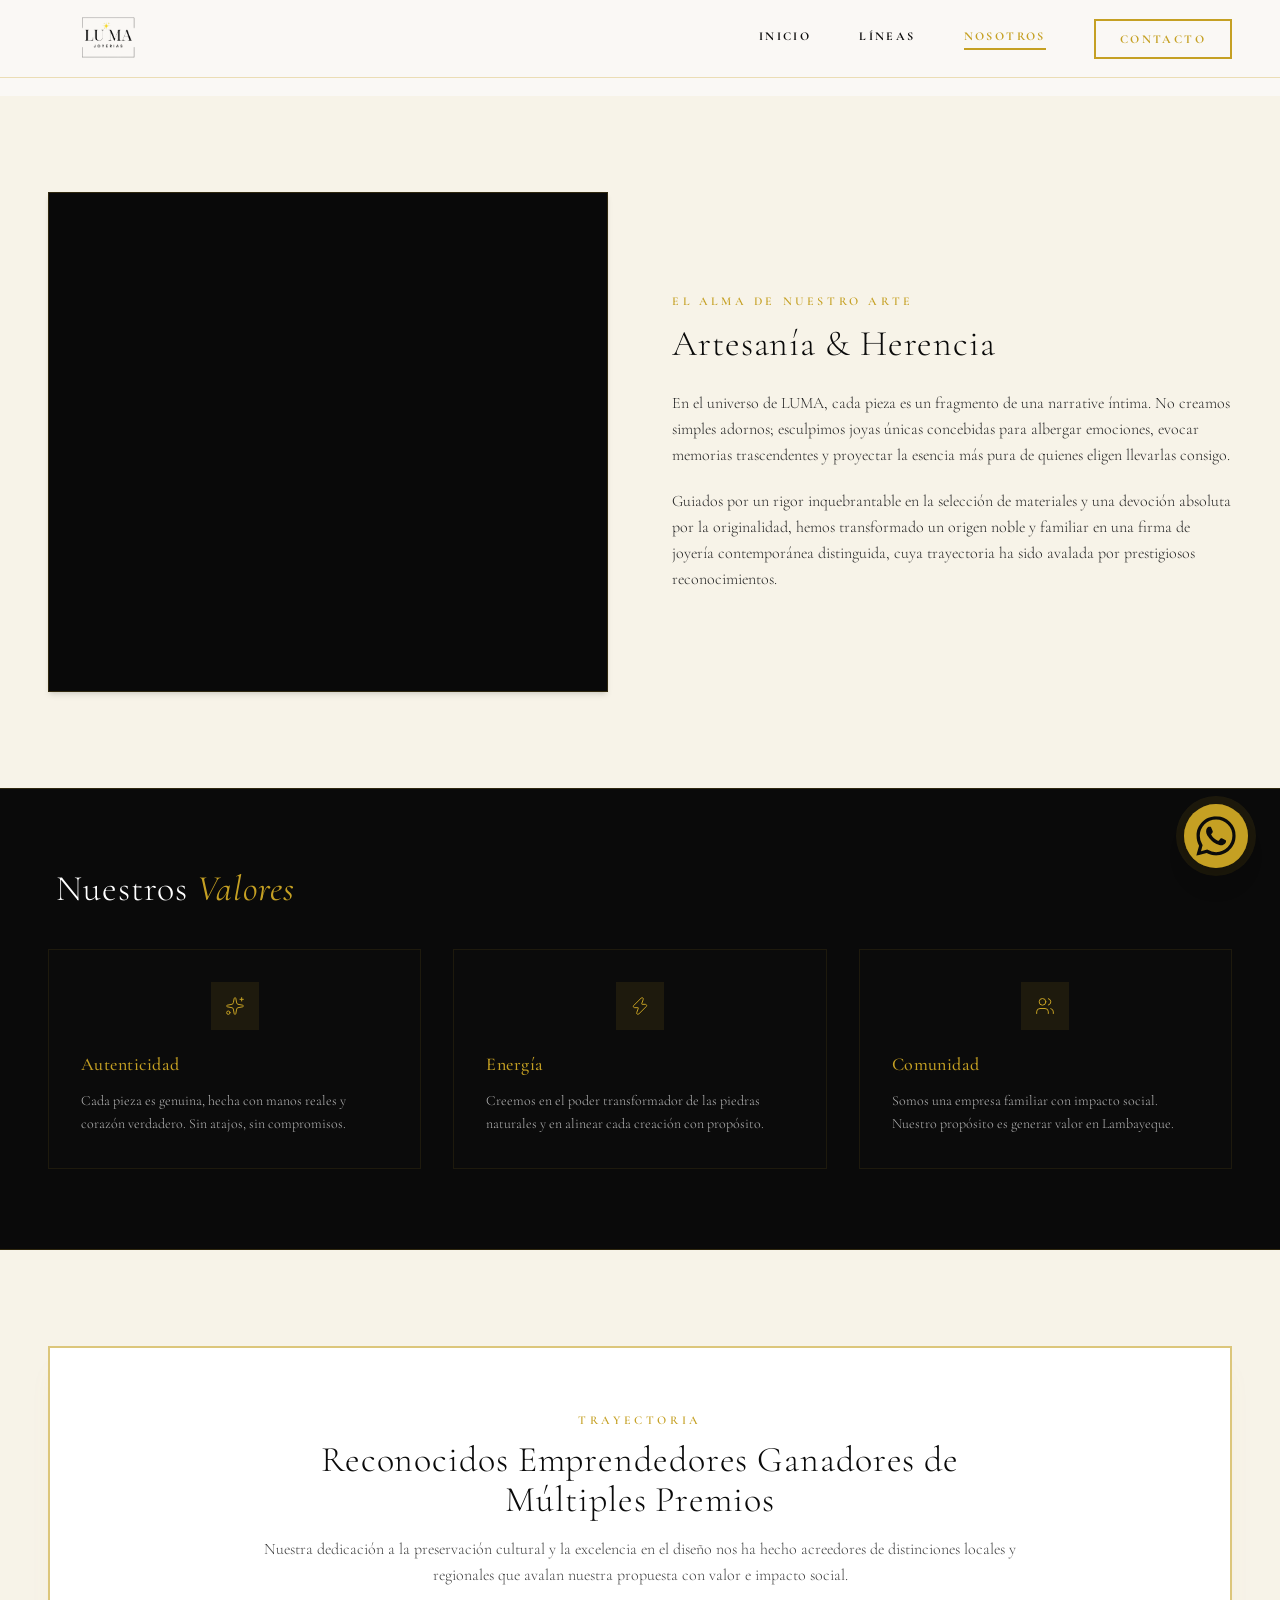
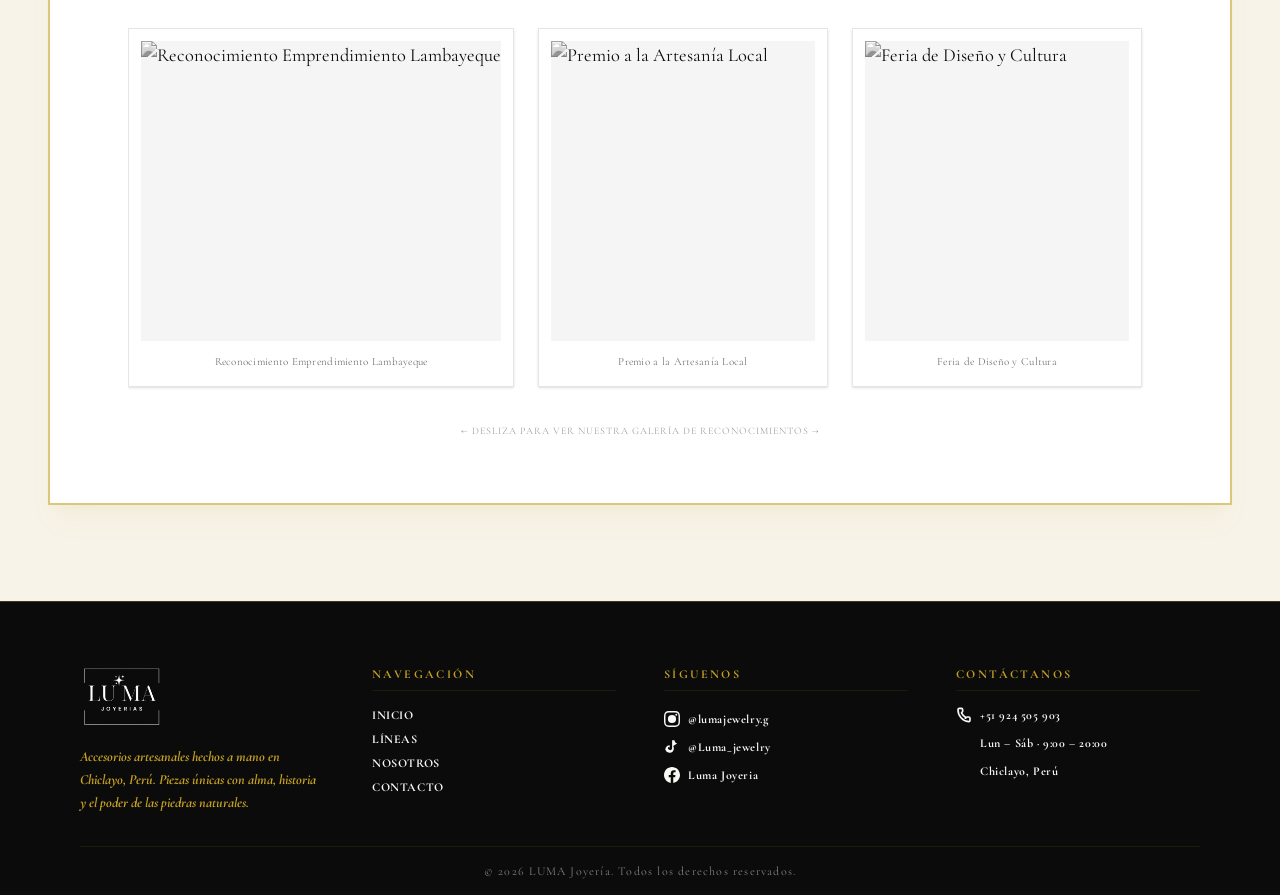
==== luma-joyeria-estatico/nosotros.html @ 271b0143 "hola" ====
<!DOCTYPE html>
<html lang="es" class="bg-cream">
<head>
  <meta charset="UTF-8">
  <meta name="viewport" content="width=device-width, initial-scale=1">
  <meta name="theme-color" content="#FAF8F5">
  <title>LUMA Joyería | Accesorios Artesanales Únicos</title>
  <meta name="description" content="Joyas artesanales con piedras naturales energéticas creadas en Lambayeque, Perú. Cada pieza única con intención y significado.">
  <link rel="icon" href="images/icon.svg" type="image/svg+xml">
  <link rel="apple-touch-icon" href="images/apple-icon.png">
  <link rel="stylesheet" href="css/styles.css">
</head>
<body class="antialiased" data-page="nosotros">

  <header class="fixed top-0 left-0 right-0 bg-cream border-b border-gold/30 z-50">
    <div class="max-w-[95%] mx-auto px-4 py-4 flex items-center justify-between">

      <!-- ================= VISTA MÓVIL (BOTÓN MENÚ IZQUIERDO) ================= -->
      <button id="menu-toggle-btn" class="md:hidden text-black hover:text-gold transition-colors z-50 p-1" aria-label="Abrir menú">
        <svg id="icon-menu" class="w-6 h-6 stroke-[1.5]" viewBox="0 0 24 24" fill="none" stroke="currentColor" stroke-width="2" stroke-linecap="round" stroke-linejoin="round"><path d="M4 5h16"/><path d="M4 12h16"/><path d="M4 19h16"/></svg>
        <svg id="icon-close" class="w-6 h-6 stroke-[1.5] hidden" viewBox="0 0 24 24" fill="none" stroke="currentColor" stroke-width="2" stroke-linecap="round" stroke-linejoin="round"><path d="M18 6 6 18"/><path d="m6 6 12 12"/></svg>
      </button>

      <!-- BLOQUE DEL LOGO -->
      <a href="index.html" class="flex items-center transition-opacity hover:opacity-80 mx-auto md:mx-0">
        <div class="w-[100px] md:w-[120px] h-[40px] md:h-[45px] flex items-center">
          <img src="images/logo.png" alt="Luma Joyería" class="w-full h-full object-contain">
        </div>
      </a>

      <!-- ================= MENÚ DE NAVEGACIÓN DESKTOP ================= -->
      <nav class="hidden md:flex items-center gap-12">
        <a href="index.html" data-nav="inicio" class="nav-link font-serif tracking-[0.2em] uppercase transition-all text-xs pb-1 border-b-2 font-bold text-black border-transparent hover:text-gold hover:border-gold/50">Inicio</a>
        <a href="lineas.html" data-nav="lineas" class="nav-link font-serif tracking-[0.2em] uppercase transition-all text-xs pb-1 border-b-2 font-bold text-black border-transparent hover:text-gold hover:border-gold/50">Líneas</a>
        <a href="nosotros.html" data-nav="nosotros" class="nav-link font-serif tracking-[0.2em] uppercase transition-all text-xs pb-1 border-b-2 font-bold text-black border-transparent hover:text-gold hover:border-gold/50">Nosotros</a>

        <!-- BOTÓN DE CONTACTO EXCLUSIVO PARA DESKTOP -->
        <a href="contacto.html" class="px-6 py-2.5 bg-transparent text-gold border-2 border-gold font-serif text-xs tracking-[0.2em] hover:bg-gold hover:text-white transition-all rounded-none uppercase text-center font-bold">
          Contacto
        </a>
      </nav>

      <!-- Espaciador invisible en móvil para equilibrar el botón de la izquierda -->
      <div class="w-8 md:hidden pointer-events-none"></div>

    </div>
  </header>

  <!-- ============================================================== -->
  <!-- BARRITA DE NAVEGACIÓN LATERAL IZQUIERDA (SOLO MÓVIL) -->
  <!-- ============================================================== -->
  <div id="menu-overlay" class="fixed inset-0 bg-black/40 backdrop-blur-xs z-40 transition-opacity duration-300 md:hidden opacity-0 pointer-events-none"></div>

  <aside id="menu-aside" class="fixed top-0 bottom-0 left-0 w-[260px] max-w-[80vw] bg-cream border-r border-gold/20 pt-24 px-6 pb-8 z-40 transition-transform duration-300 ease-out md:hidden -translate-x-full">
    <nav class="flex flex-col gap-6">
      <a href="index.html" data-nav="inicio" class="nav-link-mobile font-serif tracking-[0.2em] uppercase transition-all text-xs py-2 block font-bold text-black hover:text-gold">Inicio</a>
      <a href="lineas.html" data-nav="lineas" class="nav-link-mobile font-serif tracking-[0.2em] uppercase transition-all text-xs py-2 block font-bold text-black hover:text-gold">Líneas</a>
      <a href="nosotros.html" data-nav="nosotros" class="nav-link-mobile font-serif tracking-[0.2em] uppercase transition-all text-xs py-2 block font-bold text-black hover:text-gold">Nosotros</a>

      <!-- BOTÓN DE CONTACTO MANTENIENDO EL FORMATO DE BOTÓN -->
      <div class="pt-4">
        <a href="contacto.html" class="w-full block px-6 py-3 bg-transparent text-gold border-2 border-gold font-serif text-xs tracking-[0.2em] hover:bg-gold hover:text-white transition-all rounded-none uppercase text-center font-bold">
          Contacto
        </a>
      </div>
    </nav>
  </aside>

  <main class="min-h-screen pt-24">
    <div class="w-full min-h-screen bg-[#f7f3e8] overflow-x-hidden">

      <!-- ============================================================== -->
      <!-- 1. SECCIÓN SUPERIOR: Artesanía y Herencia -->
      <!-- ============================================================== -->
      <div class="w-full bg-[#f7f3e8] py-10 md:py-24 px-4 sm:px-6 md:px-12">
        <div class="max-w-7xl mx-auto grid grid-cols-1 md:grid-cols-2 gap-8 lg:gap-16 items-center">

          <!-- Columna Izquierda - Video -->
          <div class="w-full h-[560px] md:h-[500px] bg-neutral-950 border border-gold/20 overflow-hidden relative shadow-md">
            <video src="images/lumaVideoFinal.mp4" autoplay loop muted playsinline class="w-full h-full object-cover" poster="images/artesania-herencia.jpg">
              Tu navegador no soporta la reproducción de video.
            </video>
            <div class="absolute inset-0 bg-black/5 pointer-events-none"></div>
          </div>

          <!-- Columna Derecha - Contenido Editorial -->
          <div class="flex flex-col justify-center text-left px-2 md:px-0">
            <p class="text-xs tracking-[0.3em] text-gold font-semibold uppercase mb-3">EL ALMA DE NUESTRO ARTE</p>
            <h2 class="text-3xl md:text-4xl font-serif font-light text-neutral-950 mb-5 md:mb-6 tracking-wide leading-tight">
              Artesanía & Herencia
            </h2>
            <div class="space-y-5 text-sm md:text-base text-neutral-800 font-light leading-relaxed">
              <p>
                En el universo de LUMA, cada pieza es un fragmento de una narrative íntima. No creamos simples adornos; esculpimos joyas únicas concebidas para albergar emociones, evocar memorias trascendentes y proyectar la esencia más pura de quienes eligen llevarlas consigo.
              </p>
              <p>
                Guiados por un rigor inquebrantable en la selección de materiales y una devoción absoluta por la originalidad, hemos transformado un origen noble y familiar en una firma de joyería contemporánea distinguida, cuya trayectoria ha sido avalada por prestigiosos reconocimientos.
              </p>
            </div>
          </div>
        </div>
      </div>

      <!-- ============================================================== -->
      <!-- 2. SECCIÓN INTERMEDIA: Valores Intercalados -->
      <!-- ============================================================== -->
      <section class="w-full bg-neutral-950 border-y border-gold/20 py-12 md:py-20 px-4 sm:px-6 md:px-12">
        <div class="max-w-7xl mx-auto">
          <h2 class="text-2xl md:text-4xl font-serif font-light text-white mb-10 md:text-center tracking-wide text-center md:text-left px-2">
            Nuestros <span class="text-gold italic font-normal">Valores</span>
          </h2>

          <div class="grid grid-cols-1 md:grid-cols-3 gap-5 lg:gap-8">
            <!-- Valor 1 - Autenticidad -->
            <div class="group text-center md:text-left bg-black border border-gold/10 p-6 md:p-8 transition-all duration-500 hover:border-gold/40 hover:shadow-[0_0_30px_rgba(212,175,55,0.15)]">
              <div class="w-12 h-12 bg-gold/10 text-gold mx-auto md:mx-auto mb-4 md:mb-5 flex items-center justify-center transition-transform duration-500 group-hover:scale-110">
                <svg class="w-5 h-5 stroke-[1.2]" viewBox="0 0 24 24" fill="none" stroke="currentColor" stroke-linecap="round" stroke-linejoin="round"><path d="M11.017 2.814a1 1 0 0 1 1.966 0l1.051 5.558a2 2 0 0 0 1.594 1.594l5.558 1.051a1 1 0 0 1 0 1.966l-5.558 1.051a2 2 0 0 0-1.594 1.594l-1.051 5.558a1 1 0 0 1-1.966 0l-1.051-5.558a2 2 0 0 0-1.594-1.594l-5.558-1.051a1 1 0 0 1 0-1.966l5.558-1.051a2 2 0 0 0 1.594-1.594z"/><path d="M20 2v4"/><path d="M22 4h-4"/><circle cx="4" cy="20" r="2"/></svg>
              </div>
              <h3 class="text-lg font-serif font-medium text-gold mb-3 tracking-wide">Autenticidad</h3>
              <p class="text-sm text-white/70 font-light leading-relaxed">
                Cada pieza es genuina, hecha con manos reales y corazón verdadero. Sin atajos, sin compromisos.
              </p>
            </div>

            <!-- Valor 2 - Energía -->
            <div class="group text-center md:text-left bg-black border border-gold/10 p-6 md:p-8 transition-all duration-500 hover:border-gold/40 hover:shadow-[0_0_30px_rgba(212,175,55,0.15)]">
              <div class="w-12 h-12 bg-gold/10 text-gold mx-auto md:mx-auto mb-4 md:mb-5 flex items-center justify-center transition-transform duration-500 group-hover:scale-110">
                <svg class="w-5 h-5 stroke-[1.2]" viewBox="0 0 24 24" fill="none" stroke="currentColor" stroke-linecap="round" stroke-linejoin="round"><path d="M15.914 4a1.5 1.5 0 00-2.474-1.561l-9 9A1.5 1.5 0 005.5 14h4.002a.5.5 0 01.471.666L8.086 20a1.5 1.5 0 002.475 1.56l9-9A1.5 1.5 0 0018.5 10h-3.997a.5.5 0 01-.472-.667z"/></svg>
              </div>
              <h3 class="text-lg font-serif font-medium text-gold mb-3 tracking-wide">Energía</h3>
              <p class="text-sm text-white/70 font-light leading-relaxed">
                Creemos en el poder transformador de las piedras naturales y en alinear cada creación con propósito.
              </p>
            </div>

            <!-- Valor 3 - Comunidad -->
            <div class="group text-center md:text-left bg-black border border-gold/10 p-6 md:p-8 transition-all duration-500 hover:border-gold/40 hover:shadow-[0_0_30px_rgba(212,175,55,0.15)]">
              <div class="w-12 h-12 bg-gold/10 text-gold mx-auto md:mx-auto mb-4 md:mb-5 flex items-center justify-center transition-transform duration-500 group-hover:scale-110">
                <svg class="w-5 h-5 stroke-[1.2]" viewBox="0 0 24 24" fill="none" stroke="currentColor" stroke-linecap="round" stroke-linejoin="round"><path d="M16 21v-2a4 4 0 0 0-4-4H6a4 4 0 0 0-4 4v2"/><path d="M16 3.128a4 4 0 0 1 0 7.744"/><path d="M22 21v-2a4 4 0 0 0-3-3.87"/><circle cx="9" cy="7" r="4"/></svg>
              </div>
              <h3 class="text-lg font-serif font-medium text-gold mb-3 tracking-wide">Comunidad</h3>
              <p class="text-sm text-white/70 font-light leading-relaxed">
                Somos una empresa familiar con impacto social. Nuestro propósito es generar valor en Lambayeque.
              </p>
            </div>
          </div>
        </div>
      </section>

      <!-- ============================================================== -->
      <!-- 3. SECCIÓN INFERIOR: Trayectoria -->
      <!-- ============================================================== -->
      <div class="w-full bg-[#f7f3e8] py-10 md:py-24 px-4 sm:px-6 md:px-12">
        <section class="max-w-7xl mx-auto border-2 border-gold/60 p-5 md:p-16 bg-white shadow-xl shadow-gold/5">

          <div class="text-center md:text-center max-w-3xl mx-auto mb-10">
            <p class="text-xs tracking-[0.3em] text-gold font-semibold uppercase mb-3">TRAYECTORIA</p>
            <h2 class="text-2xl md:text-4xl font-serif font-light text-neutral-950 tracking-wide mb-4">
              Reconocidos Emprendedores Ganadores de Múltiples Premios
            </h2>
            <p class="text-sm md:text-base text-neutral-700 font-light leading-relaxed px-1">
              Nuestra dedicación a la preservación cultural y la excelencia en el diseño nos ha hecho acreedores de distinciones locales y regionales que avalan nuestra propuesta con valor e impacto social.
            </p>
          </div>

          <!-- Carrusel de Imágenes -->
          <div class="relative w-full overflow-hidden max-w-5xl mx-auto">
            <div class="flex gap-4 md:gap-6 overflow-x-auto scrollbar-none pb-4 snap-x snap-mandatory">

              <div class="min-w-[250px] md:min-w-[290px] bg-white border border-neutral-200 p-2.5 md:p-3 flex-shrink-0 snap-center relative group shadow-sm transition-all duration-300 hover:shadow-md">
                <div class="w-full h-[280px] md:h-[300px] bg-neutral-100 overflow-hidden relative">
                  <img src="images/premio-1.jpg" alt="Reconocimiento Emprendimiento Lambayeque" class="w-full h-full object-cover grayscale group-hover:grayscale-0 transition-all duration-500">
                  <div class="absolute inset-0 bg-gradient-to-t from-black/80 via-transparent to-transparent opacity-0 group-hover:opacity-100 transition-opacity flex items-end p-4">
                    <p class="text-white text-[11px] tracking-wider uppercase font-light leading-snug">Reconocimiento Emprendimiento Lambayeque</p>
                  </div>
                </div>
                <div class="pt-3 pb-1 text-center">
                  <p class="text-[11px] text-neutral-500 font-serif tracking-wide truncate group-hover:text-gold transition-colors">Reconocimiento Emprendimiento Lambayeque</p>
                </div>
              </div>

              <div class="min-w-[250px] md:min-w-[290px] bg-white border border-neutral-200 p-2.5 md:p-3 flex-shrink-0 snap-center relative group shadow-sm transition-all duration-300 hover:shadow-md">
                <div class="w-full h-[280px] md:h-[300px] bg-neutral-100 overflow-hidden relative">
                  <img src="images/premio-2.jpg" alt="Premio a la Artesanía Local" class="w-full h-full object-cover grayscale group-hover:grayscale-0 transition-all duration-500">
                  <div class="absolute inset-0 bg-gradient-to-t from-black/80 via-transparent to-transparent opacity-0 group-hover:opacity-100 transition-opacity flex items-end p-4">
                    <p class="text-white text-[11px] tracking-wider uppercase font-light leading-snug">Premio a la Artesanía Local</p>
                  </div>
                </div>
                <div class="pt-3 pb-1 text-center">
                  <p class="text-[11px] text-neutral-500 font-serif tracking-wide truncate group-hover:text-gold transition-colors">Premio a la Artesanía Local</p>
                </div>
              </div>

              <div class="min-w-[250px] md:min-w-[290px] bg-white border border-neutral-200 p-2.5 md:p-3 flex-shrink-0 snap-center relative group shadow-sm transition-all duration-300 hover:shadow-md">
                <div class="w-full h-[280px] md:h-[300px] bg-neutral-100 overflow-hidden relative">
                  <img src="images/premio-3.jpg" alt="Feria de Diseño y Cultura" class="w-full h-full object-cover grayscale group-hover:grayscale-0 transition-all duration-500">
                  <div class="absolute inset-0 bg-gradient-to-t from-black/80 via-transparent to-transparent opacity-0 group-hover:opacity-100 transition-opacity flex items-end p-4">
                    <p class="text-white text-[11px] tracking-wider uppercase font-light leading-snug">Feria de Diseño y Cultura</p>
                  </div>
                </div>
                <div class="pt-3 pb-1 text-center">
                  <p class="text-[11px] text-neutral-500 font-serif tracking-wide truncate group-hover:text-gold transition-colors">Feria de Diseño y Cultura</p>
                </div>
              </div>

              <div class="min-w-[250px] md:min-w-[290px] bg-white border border-neutral-200 p-2.5 md:p-3 flex-shrink-0 snap-center relative group shadow-sm transition-all duration-300 hover:shadow-md">
                <div class="w-full h-[280px] md:h-[300px] bg-neutral-100 overflow-hidden relative">
                  <img src="images/premio-4.jpg" alt="Innovación Familiar LUMA" class="w-full h-full object-cover grayscale group-hover:grayscale-0 transition-all duration-500">
                  <div class="absolute inset-0 bg-gradient-to-t from-black/80 via-transparent to-transparent opacity-0 group-hover:opacity-100 transition-opacity flex items-end p-4">
                    <p class="text-white text-[11px] tracking-wider uppercase font-light leading-snug">Innovación Familiar LUMA</p>
                  </div>
                </div>
                <div class="pt-3 pb-1 text-center">
                  <p class="text-[11px] text-neutral-500 font-serif tracking-wide truncate group-hover:text-gold transition-colors">Innovación Familiar LUMA</p>
                </div>
              </div>

              <div class="min-w-[250px] md:min-w-[290px] bg-white border border-neutral-200 p-2.5 md:p-3 flex-shrink-0 snap-center relative group shadow-sm transition-all duration-300 hover:shadow-md">
                <div class="w-full h-[280px] md:h-[300px] bg-neutral-100 overflow-hidden relative">
                  <img src="images/premio-5.jpg" alt="Líderes Artesanos del Año" class="w-full h-full object-cover grayscale group-hover:grayscale-0 transition-all duration-500">
                  <div class="absolute inset-0 bg-gradient-to-t from-black/80 via-transparent to-transparent opacity-0 group-hover:opacity-100 transition-opacity flex items-end p-4">
                    <p class="text-white text-[11px] tracking-wider uppercase font-light leading-snug">Líderes Artesanos del Año</p>
                  </div>
                </div>
                <div class="pt-3 pb-1 text-center">
                  <p class="text-[11px] text-neutral-500 font-serif tracking-wide truncate group-hover:text-gold transition-colors">Líderes Artesanos del Año</p>
                </div>
              </div>

            </div>

            <p class="text-center text-[10px] text-neutral-400 tracking-widest uppercase mt-5">
              ← Desliza para ver nuestra galería de reconocimientos →
            </p>
          </div>

        </section>
      </div>

    </div>
  </main>

  <footer class="bg-black text-cream border-t border-gold/30 w-full">
    <div class="mx-auto max-w-[95%] px-6 pt-16 pb-0 md:px-12">

      <!-- DESKTOP: 4 columnas distribuidas a lo ancho -->
      <div class="hidden grid-cols-4 gap-12 md:grid items-start text-left">

        <!-- COLUMNA 1: Logo grande + Descripción abajo -->
        <div class="flex flex-col items-start gap-4">
          <div class="relative block w-36 h-16 shrink-0 brightness-0 invert">
            <img src="images/logo.png" alt="Luma Joyería Logo" class="w-full h-full object-contain object-left">
          </div>
          <p class="text-sm font-bold leading-relaxed text-gold italic">
            Accesorios artesanales hechos a mano en Chiclayo, Perú. Piezas únicas con alma, historia y el poder de las piedras naturales.
          </p>
        </div>

        <!-- COLUMNA 2: Navegación -->
        <div>
          <h4 class="mb-4 font-serif text-xs font-bold tracking-[0.2em] text-gold uppercase border-b border-gold/10 pb-2 text-left">Navegación</h4>
          <ul class="space-y-2 font-bold">
            <li><a href="index.html" class="text-xs font-serif tracking-wider uppercase text-cream hover:text-gold transition-colors block">Inicio</a></li>
            <li><a href="lineas.html" class="text-xs font-serif tracking-wider uppercase text-cream hover:text-gold transition-colors block">Líneas</a></li>
            <li><a href="nosotros.html" class="text-xs font-serif tracking-wider uppercase text-cream hover:text-gold transition-colors block">Nosotros</a></li>
            <li><a href="contacto.html" class="text-xs font-serif tracking-wider uppercase text-cream hover:text-gold transition-colors block">Contacto</a></li>
          </ul>
        </div>

        <!-- COLUMNA 3: Síguenos -->
        <div>
          <h4 class="mb-4 font-serif text-xs font-bold tracking-[0.2em] text-gold uppercase border-b border-gold/10 pb-2 text-left">Síguenos</h4>
          <div class="flex flex-col gap-3 pt-1 font-bold">
            <a href="https://instagram.com/lumajewelry.g" target="_blank" rel="noopener noreferrer" class="flex items-center gap-2 text-xs font-serif tracking-wider text-cream hover:text-gold transition-colors">
              <svg class="w-4 h-4 shrink-0" viewBox="0 0 24 24" fill="currentColor"><path d="M12 2.163c3.204 0 3.584.012 4.85.07 3.252.148 4.771 1.691 4.919 4.919.058 1.266.069 1.646.069 4.85 0 3.204-.012 3.584-.07 4.85-.149 3.225-1.664 4.771-4.919 4.919-1.266.058-1.644.07-4.85.07-3.204 0-3.584-.012-4.849-.07-3.26-.149-4.771-1.699-4.919-4.92-.058-1.265-.07-1.644-.07-4.849 0-3.204.013-3.583.07-4.849.149-3.227 1.664-4.771 4.919-4.919 1.266-.057 1.645-.069 4.849-.069zm0-2.163c-3.259 0-3.667.014-4.947.072-4.358.2-6.78 2.618-6.98 6.98-.059 1.281-.073 1.689-.073 4.948 0 3.259.014 3.668.072 4.948.2 4.358 2.618 6.78 6.98 6.98 1.281.058 1.689.072 4.948.072 3.259 0 3.668-.014 4.948-.072 4.354-.2 6.782-2.618 6.979-6.98.059-1.28.073-1.689.073-4.948 0-3.259-.014-3.667-.072-4.947-.196-4.354-2.617-6.78-6.979-6.98-1.281-.059-1.69-.073-4.949-.073zM5.838 12a6.162 6.162 0 1 1 12.324 0 6.162 6.162 0 0 1-12.324 0zM12 16a4 4 0 1 1 0-8 4 4 0 0 1 0 8zm4.965-10.322a1.44 1.44 0 1 1 2.881.001 1.44 1.44 0 0 1-2.881-.001z"/></svg>
              <span>@lumajewelry.g</span>
            </a>
            <a href="https://tiktok.com/@Luma_jewelry" target="_blank" rel="noopener noreferrer" class="flex items-center gap-2 text-xs font-serif tracking-wider text-cream hover:text-gold transition-colors">
              <svg class="w-4 h-4 shrink-0" viewBox="0 0 24 24" fill="currentColor"><path d="M19.59 6.69a4.83 4.83 0 0 1-3.77-4.25V2h-3.68v12.7a2.85 2.85 0 1 1-5.92-2.86 2.89 2.89 0 0 1 2.31 1.39V9.4a6.53 6.53 0 0 0-6.59 6.5 6.59 6.59 0 1 0 11.91-5.33z"/></svg>
              <span>@Luma_jewelry</span>
            </a>
            <a href="https://facebook.com/Luma Joyeria" target="_blank" rel="noopener noreferrer" class="flex items-center gap-2 text-xs font-serif tracking-wider text-cream hover:text-gold transition-colors">
              <svg class="w-4 h-4 shrink-0" viewBox="0 0 24 24" fill="currentColor"><path d="M24 12.073c0-6.627-5.373-12-12-12s-12 5.373-12 12c0 5.99 4.388 10.954 10.125 11.854v-8.385H7.078v-3.47h3.047V9.43c0-3.007 1.792-4.669 4.533-4.669 1.312 0 2.686.235 2.686.235v2.953H15.83c-1.491 0-1.956.925-1.956 1.874v2.25h3.328l-.532 3.47h-2.796v8.385C19.612 23.027 24 18.062 24 12.073z"/></svg>
              <span>Luma Joyeria</span>
            </a>
          </div>
        </div>

        <!-- COLUMNA 4: Contáctanos + Horario e Ubicación -->
        <div>
          <h4 class="mb-4 font-serif text-xs font-bold tracking-[0.2em] text-gold uppercase border-b border-gold/10 pb-2 text-left">Contáctanos</h4>
          <div class="space-y-3 font-bold text-xs font-serif tracking-wider">
            <a href="https://wa.me/51924505903" target="_blank" rel="noopener noreferrer" class="flex items-center gap-2 uppercase text-cream hover:text-gold transition-colors block">
              <svg class="w-4 h-4 shrink-0" viewBox="0 0 24 24" fill="none" stroke="currentColor" stroke-width="2.5" stroke-linecap="round" stroke-linejoin="round"><path d="M13.832 16.568a1 1 0 0 0 1.213-.303l.355-.465A2 2 0 0 1 16.985 15H19a2 2 0 0 1 2 2v3a2 2 0 0 1-2 2A18 18 0 0 1 3 4a2 2 0 0 1 2-2h3a2 2 0 0 1 2 2v2.015a2 2 0 0 1-.8 1.6l-.468.351a1 1 0 0 0-.292 1.233 14 14 0 0 0 6.392 6.384"/></svg>
              <span>+51 924 505 903</span>
            </a>
            <p class="normal-case text-cream pl-6 cursor-default">Lun – Sáb · 9:00 – 20:00</p>
            <p class="normal-case text-cream pl-6 cursor-default">Chiclayo, Perú</p>
          </div>
        </div>
      </div>

      <!-- MOBILE: Adaptado con textos en negrita -->
      <div class="flex flex-col gap-10 md:hidden text-left">
        <!-- Nivel 1: Marca -->
        <div class="flex flex-col gap-4 border-b border-gold/10 pb-6">
          <div class="relative block w-36 h-16 shrink-0 brightness-0 invert">
            <img src="images/logo.png" alt="Luma Joyería Logo" class="w-full h-full object-contain">
          </div>
          <p class="text-xs font-bold leading-relaxed text-gold italic">Accesorios artesanales hechos a mano en Chiclayo, Perú. Piezas únicas con alma, historia y el poder de las piedras naturales.</p>
        </div>

        <!-- Nivel 2: Dos columnas simétricas -->
        <div class="grid grid-cols-2 gap-6">
          <div>
            <h4 class="mb-4 font-serif text-xs font-bold tracking-[0.2em] text-gold uppercase border-b border-gold/10 pb-2 text-left">Navegación</h4>
            <ul class="space-y-2 font-bold">
              <li><a href="index.html" class="text-xs font-serif tracking-wider uppercase text-cream hover:text-gold transition-colors block">Inicio</a></li>
              <li><a href="lineas.html" class="text-xs font-serif tracking-wider uppercase text-cream hover:text-gold transition-colors block">Líneas</a></li>
              <li><a href="nosotros.html" class="text-xs font-serif tracking-wider uppercase text-cream hover:text-gold transition-colors block">Nosotros</a></li>
              <li><a href="contacto.html" class="text-xs font-serif tracking-wider uppercase text-cream hover:text-gold transition-colors block">Contacto</a></li>
            </ul>
          </div>
          <div>
            <h4 class="mb-4 font-serif text-xs font-bold tracking-[0.2em] text-gold uppercase border-b border-gold/10 pb-2 text-left">Síguenos</h4>
            <div class="flex flex-col gap-3 pt-1 font-bold">
              <a href="https://instagram.com/lumajewelry.g" target="_blank" rel="noopener noreferrer" class="flex items-center gap-2 text-xs font-serif tracking-wider text-cream hover:text-gold transition-colors">
                <svg class="w-4 h-4 shrink-0" viewBox="0 0 24 24" fill="currentColor"><path d="M12 2.163c3.204 0 3.584.012 4.85.07 3.252.148 4.771 1.691 4.919 4.919.058 1.266.069 1.646.069 4.85 0 3.204-.012 3.584-.07 4.85-.149 3.225-1.664 4.771-4.919 4.919-1.266.058-1.644.07-4.85.07-3.204 0-3.584-.012-4.849-.07-3.26-.149-4.771-1.699-4.919-4.92-.058-1.265-.07-1.644-.07-4.849 0-3.204.013-3.583.07-4.849.149-3.227 1.664-4.771 4.919-4.919 1.266-.057 1.645-.069 4.849-.069zm0-2.163c-3.259 0-3.667.014-4.947.072-4.358.2-6.78 2.618-6.98 6.98-.059 1.281-.073 1.689-.073 4.948 0 3.259.014 3.668.072 4.948.2 4.358 2.618 6.78 6.98 6.98 1.281.058 1.689.072 4.948.072 3.259 0 3.668-.014 4.948-.072 4.354-.2 6.782-2.618 6.979-6.98.059-1.28.073-1.689.073-4.948 0-3.259-.014-3.667-.072-4.947-.196-4.354-2.617-6.78-6.979-6.98-1.281-.059-1.69-.073-4.949-.073zM5.838 12a6.162 6.162 0 1 1 12.324 0 6.162 6.162 0 0 1-12.324 0zM12 16a4 4 0 1 1 0-8 4 4 0 0 1 0 8zm4.965-10.322a1.44 1.44 0 1 1 2.881.001 1.44 1.44 0 0 1-2.881-.001z"/></svg>
                <span>@lumajewelry.g</span>
              </a>
              <a href="https://tiktok.com/@Luma_jewelry" target="_blank" rel="noopener noreferrer" class="flex items-center gap-2 text-xs font-serif tracking-wider text-cream hover:text-gold transition-colors">
                <svg class="w-4 h-4 shrink-0" viewBox="0 0 24 24" fill="currentColor"><path d="M19.59 6.69a4.83 4.83 0 0 1-3.77-4.25V2h-3.68v12.7a2.85 2.85 0 1 1-5.92-2.86 2.89 2.89 0 0 1 2.31 1.39V9.4a6.53 6.53 0 0 0-6.59 6.5 6.59 6.59 0 1 0 11.91-5.33z"/></svg>
                <span>@Luma_jewelry</span>
              </a>
              <a href="https://facebook.com/Luma Joyeria" target="_blank" rel="noopener noreferrer" class="flex items-center gap-2 text-xs font-serif tracking-wider text-cream hover:text-gold transition-colors">
                <svg class="w-4 h-4 shrink-0" viewBox="0 0 24 24" fill="currentColor"><path d="M24 12.073c0-6.627-5.373-12-12-12s-12 5.373-12 12c0 5.99 4.388 10.954 10.125 11.854v-8.385H7.078v-3.47h3.047V9.43c0-3.007 1.792-4.669 4.533-4.669 1.312 0 2.686.235 2.686.235v2.953H15.83c-1.491 0-1.956.925-1.956 1.874v2.25h3.328l-.532 3.47h-2.796v8.385C19.612 23.027 24 18.062 24 12.073z"/></svg>
                <span>Luma Joyeria</span>
              </a>
            </div>
          </div>
        </div>

        <!-- Nivel 3 Móvil: Contáctanos -->
        <div class="border-t border-gold/10 pt-6">
          <h4 class="mb-4 font-serif text-xs font-bold tracking-[0.2em] text-gold uppercase border-b border-gold/10 pb-2 text-left">Contáctanos</h4>
          <div class="space-y-3 font-bold text-xs font-serif tracking-wider">
            <a href="https://wa.me/51924505903" target="_blank" rel="noopener noreferrer" class="flex items-center gap-2 uppercase text-cream hover:text-gold transition-colors block">
              <svg class="w-4 h-4 shrink-0" viewBox="0 0 24 24" fill="none" stroke="currentColor" stroke-width="2.5" stroke-linecap="round" stroke-linejoin="round"><path d="M13.832 16.568a1 1 0 0 0 1.213-.303l.355-.465A2 2 0 0 1 16.985 15H19a2 2 0 0 1 2 2v3a2 2 0 0 1-2 2A18 18 0 0 1 3 4a2 2 0 0 1 2-2h3a2 2 0 0 1 2 2v2.015a2 2 0 0 1-.8 1.6l-.468.351a1 1 0 0 0-.292 1.233 14 14 0 0 0 6.392 6.384"/></svg>
              <span>+51 924 505 903</span>
            </a>
            <p class="normal-case text-cream pl-6">Lun – Sáb · 9:00 – 20:00</p>
            <p class="normal-case text-cream pl-6">Lambayeque, Perú</p>
          </div>
        </div>
      </div>

      <!-- Copyright -->
      <div class="mt-8 border-t border-gold/10 pt-4 pb-4 text-center text-xs tracking-widest font-serif font-normal text-cream/50">
        © <span id="copyright-year"></span> LUMA Joyería. Todos los derechos reservados.
      </div>
    </div>
  </footer>

  <div class="fixed bottom-8 right-8 z-40 flex items-center justify-center">
    <span class="absolute inline-flex h-16 w-16 animate-ping rounded-full bg-gold/40 opacity-75 duration-1000"></span>
    <span class="absolute inline-flex h-20 w-20 animate-pulse rounded-full bg-gold/10 duration-700"></span>
    <a
      href="https://wa.me/51924505903"
      target="_blank"
      rel="noopener noreferrer"
      class="relative w-16 h-16 bg-gold text-black rounded-full flex items-center justify-center transition-all duration-500 hover:bg-black hover:text-gold hover:scale-110 hover:shadow-[0_0_30px_rgba(212,175,55,0.7)] shadow-xl group overflow-hidden"
      aria-label="Contactar por WhatsApp"
    >
      <span class="absolute inset-0 w-full h-full bg-gradient-to-r from-transparent via-white/30 to-transparent -translate-x-full group-hover:animate-[shimmer_1.5s_infinite]"></span>
      <div class="transition-transform duration-500 group-hover:rotate-[360deg] scale-110 flex items-center justify-center">
        <svg class="w-9 h-9 fill-current transition-colors duration-500 text-black group-hover:text-gold" viewBox="0 0 24 24" xmlns="http://www.w3.org/2000/svg">
          <path d="M17.472 14.382c-.297-.149-1.758-.867-2.03-.967-.273-.099-.471-.148-.67.15-.197.297-.767.966-.94 1.164-.173.199-.347.223-.644.075-.297-.15-1.255-.463-2.39-1.475-.883-.788-1.48-1.761-1.653-2.059-.173-.297-.018-.458.13-.606.134-.133.298-.347.446-.52.149-.174.198-.298.298-.497.099-.198.05-.371-.025-.52-.075-.149-.669-1.612-.916-2.207-.242-.579-.487-.5-.669-.51-.173-.008-.371-.01-.57-.01-.198 0-.52.074-.792.372-.272.297-1.04 1.016-1.04 2.479 0 1.462 1.065 2.875 1.213 3.074.149.198 2.096 3.2 5.077 4.487.709.306 1.262.489 1.694.625.712.227 1.36.195 1.871.118.571-.085 1.758-.719 2.006-1.413.248-.694.248-1.289.173-1.413-.074-.124-.272-.198-.57-.347m-5.421 7.403h-.004a9.87 9.87 0 01-5.031-1.378l-.361-.214-3.741.982.998-3.648-.235-.374a9.86 9.86 0 01-1.51-5.26c.001-5.45 4.436-9.884 9.888-9.884 2.64 0 5.122 1.03 6.988 2.898a9.825 9.825 0 012.893 6.994c-.003 5.45-4.437 9.884-9.885 9.884m8.413-18.297A11.815 11.815 0 0012.05 0C5.495 0 .16 5.335.157 11.892c0 2.096.547 4.142 1.588 5.945L0 24l6.335-1.662c1.746.953 3.71 1.454 5.709 1.455h.005c6.554 0 11.89-5.335 11.893-11.893a11.821 11.821 0 00-3.48-8.413z"/>
        </svg>
      </div>
    </a>
  </div>

  <script src="js/common.js"></script>
</body>
</html>
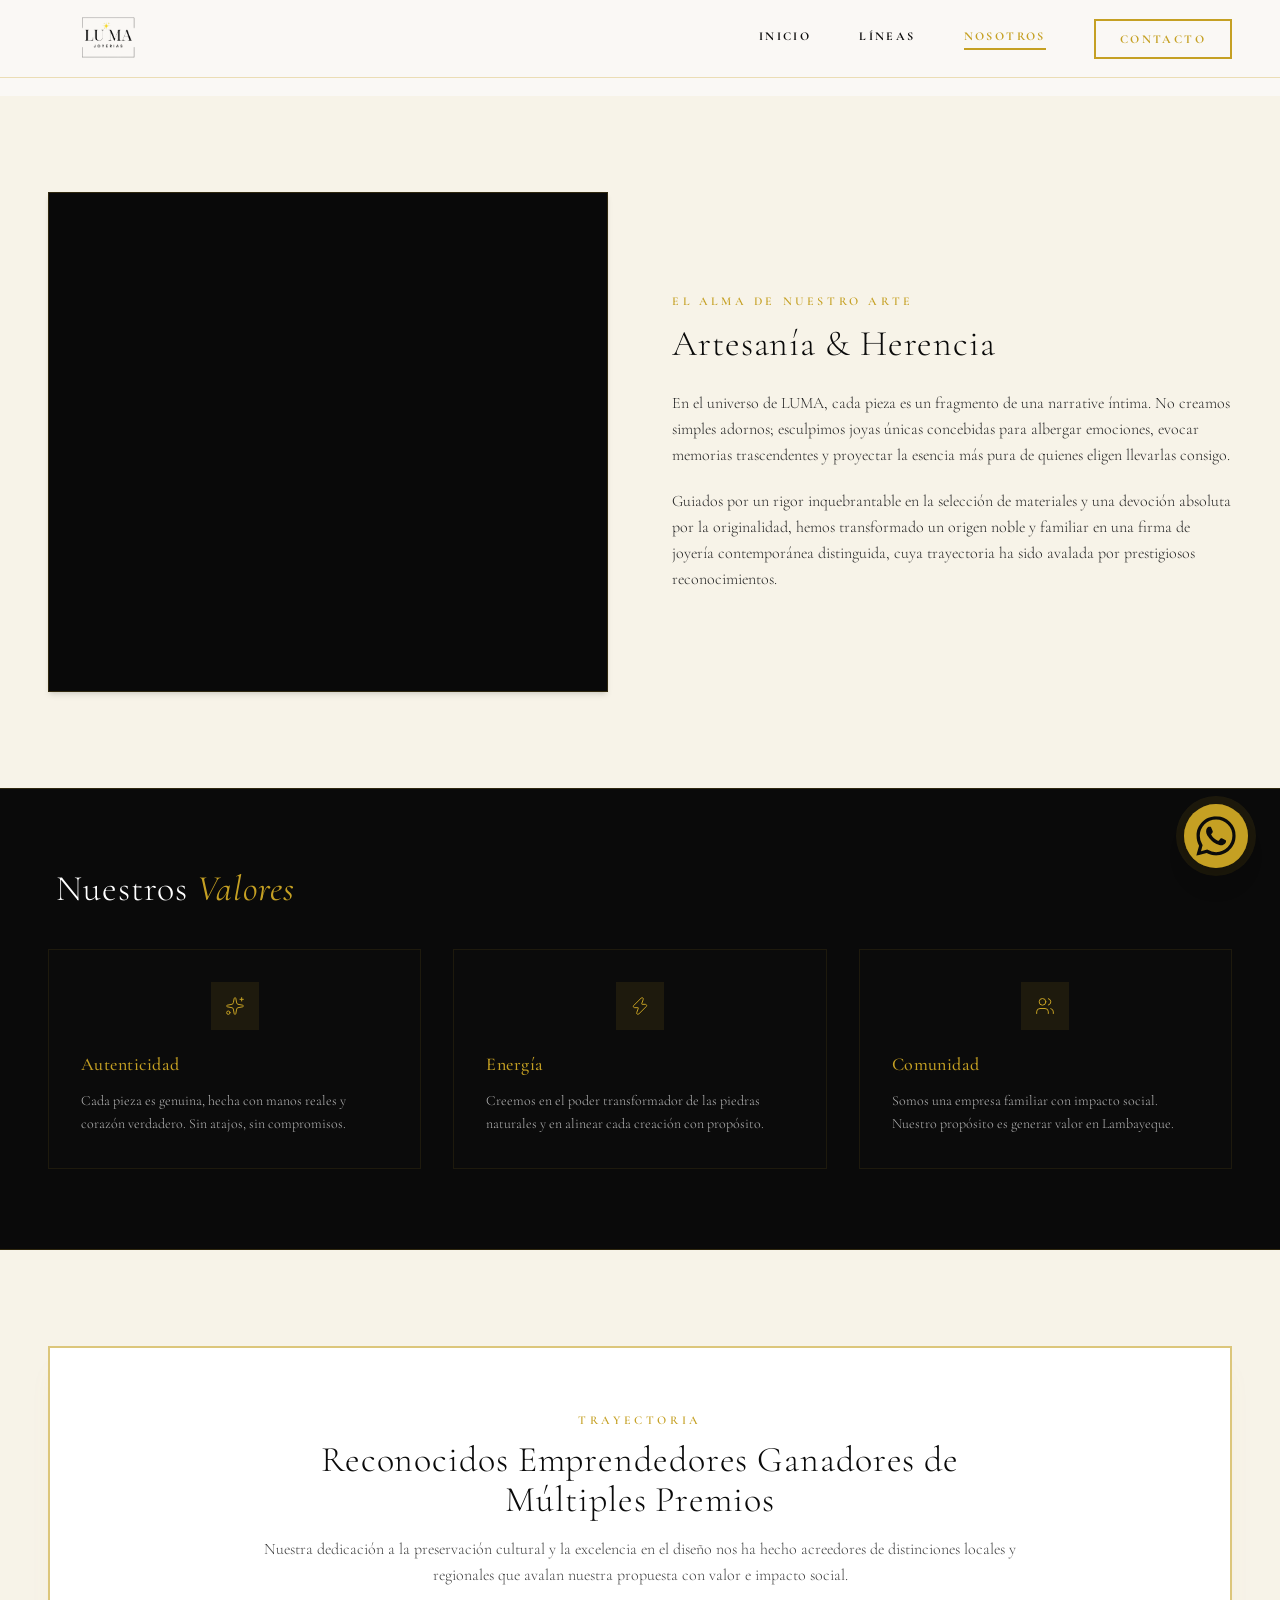
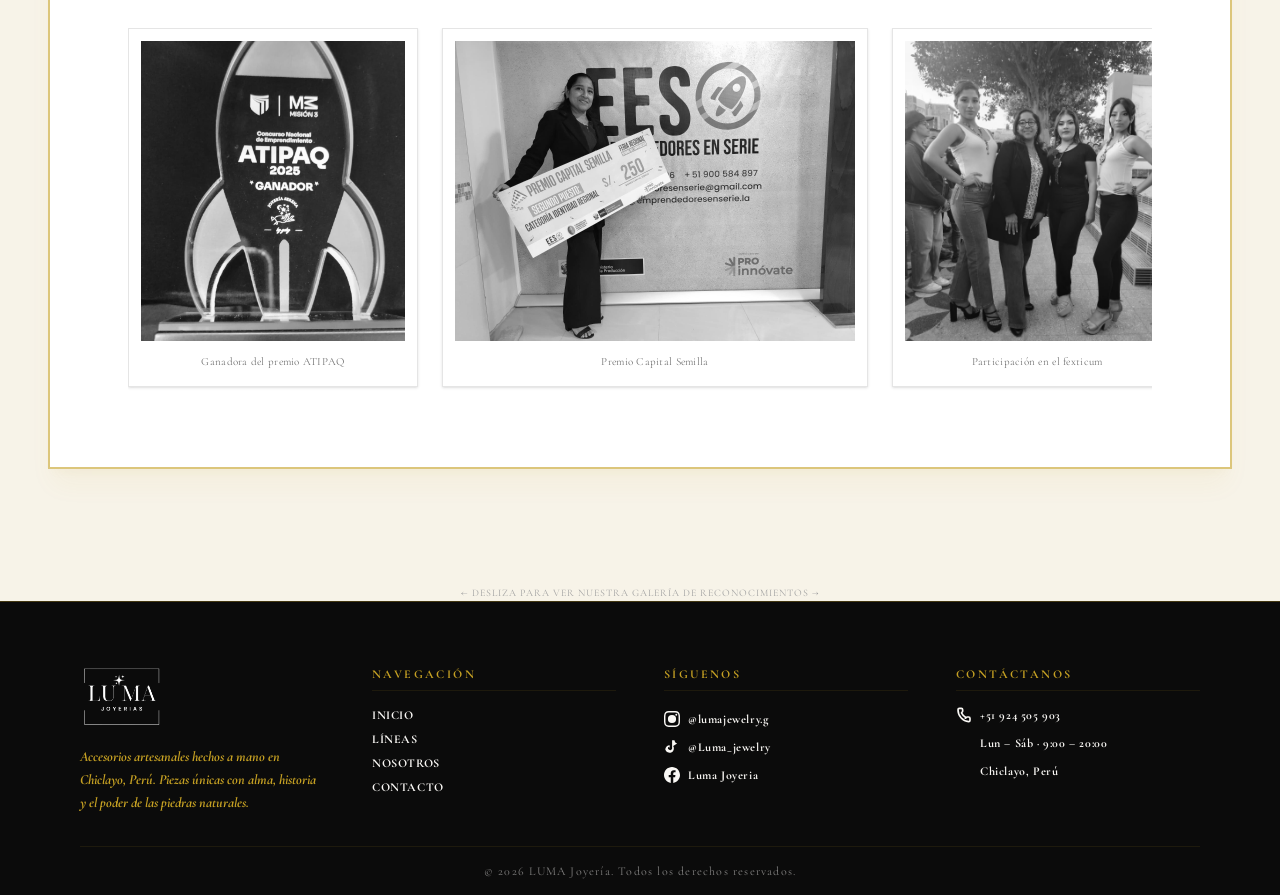
==== commit 47114dff: "La parte de premios" ====
--- a/luma-joyeria-estatico/nosotros.html
+++ b/luma-joyeria-estatico/nosotros.html
@@ -169,61 +169,40 @@
 
               <div class="min-w-[250px] md:min-w-[290px] bg-white border border-neutral-200 p-2.5 md:p-3 flex-shrink-0 snap-center relative group shadow-sm transition-all duration-300 hover:shadow-md">
                 <div class="w-full h-[280px] md:h-[300px] bg-neutral-100 overflow-hidden relative">
-                  <img src="images/premio-1.jpg" alt="Reconocimiento Emprendimiento Lambayeque" class="w-full h-full object-cover grayscale group-hover:grayscale-0 transition-all duration-500">
+                  <img src="images/premioATIPAQ.jpeg" alt="Reconocimiento Emprendimiento Lambayeque" class="w-full h-full object-cover grayscale group-hover:grayscale-0 transition-all duration-500">
                   <div class="absolute inset-0 bg-gradient-to-t from-black/80 via-transparent to-transparent opacity-0 group-hover:opacity-100 transition-opacity flex items-end p-4">
-                    <p class="text-white text-[11px] tracking-wider uppercase font-light leading-snug">Reconocimiento Emprendimiento Lambayeque</p>
+                    <p class="text-white text-[11px] tracking-wider uppercase font-light leading-snug">Ganadora del premio ATIPAQ 
+                    </p>
                   </div>
                 </div>
                 <div class="pt-3 pb-1 text-center">
-                  <p class="text-[11px] text-neutral-500 font-serif tracking-wide truncate group-hover:text-gold transition-colors">Reconocimiento Emprendimiento Lambayeque</p>
+                  <p class="text-[11px] text-neutral-500 font-serif tracking-wide truncate group-hover:text-gold transition-colors">Ganadora del premio ATIPAQ </p>
                 </div>
               </div>
 
               <div class="min-w-[250px] md:min-w-[290px] bg-white border border-neutral-200 p-2.5 md:p-3 flex-shrink-0 snap-center relative group shadow-sm transition-all duration-300 hover:shadow-md">
                 <div class="w-full h-[280px] md:h-[300px] bg-neutral-100 overflow-hidden relative">
-                  <img src="images/premio-2.jpg" alt="Premio a la Artesanía Local" class="w-full h-full object-cover grayscale group-hover:grayscale-0 transition-all duration-500">
+                  <img src="images/SegundoPremio.jpeg" alt="Premio a la Artesanía Local" class="w-full h-full object-cover grayscale group-hover:grayscale-0 transition-all duration-500">
                   <div class="absolute inset-0 bg-gradient-to-t from-black/80 via-transparent to-transparent opacity-0 group-hover:opacity-100 transition-opacity flex items-end p-4">
-                    <p class="text-white text-[11px] tracking-wider uppercase font-light leading-snug">Premio a la Artesanía Local</p>
+                    <p class="text-white text-[11px] tracking-wider uppercase font-light leading-snug">Premio Capital Semilla</p>
                   </div>
                 </div>
                 <div class="pt-3 pb-1 text-center">
-                  <p class="text-[11px] text-neutral-500 font-serif tracking-wide truncate group-hover:text-gold transition-colors">Premio a la Artesanía Local</p>
+                  <p class="text-[11px] text-neutral-500 font-serif tracking-wide truncate group-hover:text-gold transition-colors">Premio Capital Semilla</p>
                 </div>
               </div>
 
               <div class="min-w-[250px] md:min-w-[290px] bg-white border border-neutral-200 p-2.5 md:p-3 flex-shrink-0 snap-center relative group shadow-sm transition-all duration-300 hover:shadow-md">
                 <div class="w-full h-[280px] md:h-[300px] bg-neutral-100 overflow-hidden relative">
-                  <img src="images/premio-3.jpg" alt="Feria de Diseño y Cultura" class="w-full h-full object-cover grayscale group-hover:grayscale-0 transition-all duration-500">
+                  <img src="images/TercerPremio.jpeg" alt="Feria de Diseño y Cultura" class="w-full h-full object-cover grayscale group-hover:grayscale-0 transition-all duration-500">
                   <div class="absolute inset-0 bg-gradient-to-t from-black/80 via-transparent to-transparent opacity-0 group-hover:opacity-100 transition-opacity flex items-end p-4">
-                    <p class="text-white text-[11px] tracking-wider uppercase font-light leading-snug">Feria de Diseño y Cultura</p>
+                    <p class="text-white text-[11px] tracking-wider uppercase font-light leading-snug">Participación en el FEXTICUM</p>
                   </div>
                 </div>
                 <div class="pt-3 pb-1 text-center">
-                  <p class="text-[11px] text-neutral-500 font-serif tracking-wide truncate group-hover:text-gold transition-colors">Feria de Diseño y Cultura</p>
-                </div>
-              </div>
-
-              <div class="min-w-[250px] md:min-w-[290px] bg-white border border-neutral-200 p-2.5 md:p-3 flex-shrink-0 snap-center relative group shadow-sm transition-all duration-300 hover:shadow-md">
-                <div class="w-full h-[280px] md:h-[300px] bg-neutral-100 overflow-hidden relative">
-                  <img src="images/premio-4.jpg" alt="Innovación Familiar LUMA" class="w-full h-full object-cover grayscale group-hover:grayscale-0 transition-all duration-500">
-                  <div class="absolute inset-0 bg-gradient-to-t from-black/80 via-transparent to-transparent opacity-0 group-hover:opacity-100 transition-opacity flex items-end p-4">
-                    <p class="text-white text-[11px] tracking-wider uppercase font-light leading-snug">Innovación Familiar LUMA</p>
-                  </div>
-                </div>
-                <div class="pt-3 pb-1 text-center">
-                  <p class="text-[11px] text-neutral-500 font-serif tracking-wide truncate group-hover:text-gold transition-colors">Innovación Familiar LUMA</p>
-                </div>
-              </div>
-
-              <div class="min-w-[250px] md:min-w-[290px] bg-white border border-neutral-200 p-2.5 md:p-3 flex-shrink-0 snap-center relative group shadow-sm transition-all duration-300 hover:shadow-md">
-                <div class="w-full h-[280px] md:h-[300px] bg-neutral-100 overflow-hidden relative">
-                  <img src="images/premio-5.jpg" alt="Líderes Artesanos del Año" class="w-full h-full object-cover grayscale group-hover:grayscale-0 transition-all duration-500">
-                  <div class="absolute inset-0 bg-gradient-to-t from-black/80 via-transparent to-transparent opacity-0 group-hover:opacity-100 transition-opacity flex items-end p-4">
-                    <p class="text-white text-[11px] tracking-wider uppercase font-light leading-snug">Líderes Artesanos del Año</p>
-                  </div>
-                </div>
-                <div class="pt-3 pb-1 text-center">
-                  <p class="text-[11px] text-neutral-500 font-serif tracking-wide truncate group-hover:text-gold transition-colors">Líderes Artesanos del Año</p>
+                  <p class="text-[11px] text-neutral-500 font-serif tracking-wide truncate group-hover:text-gold transition-colors">Participación en el fexticum</p>
+                </div>
+              </div>
                 </div>
               </div>
 
